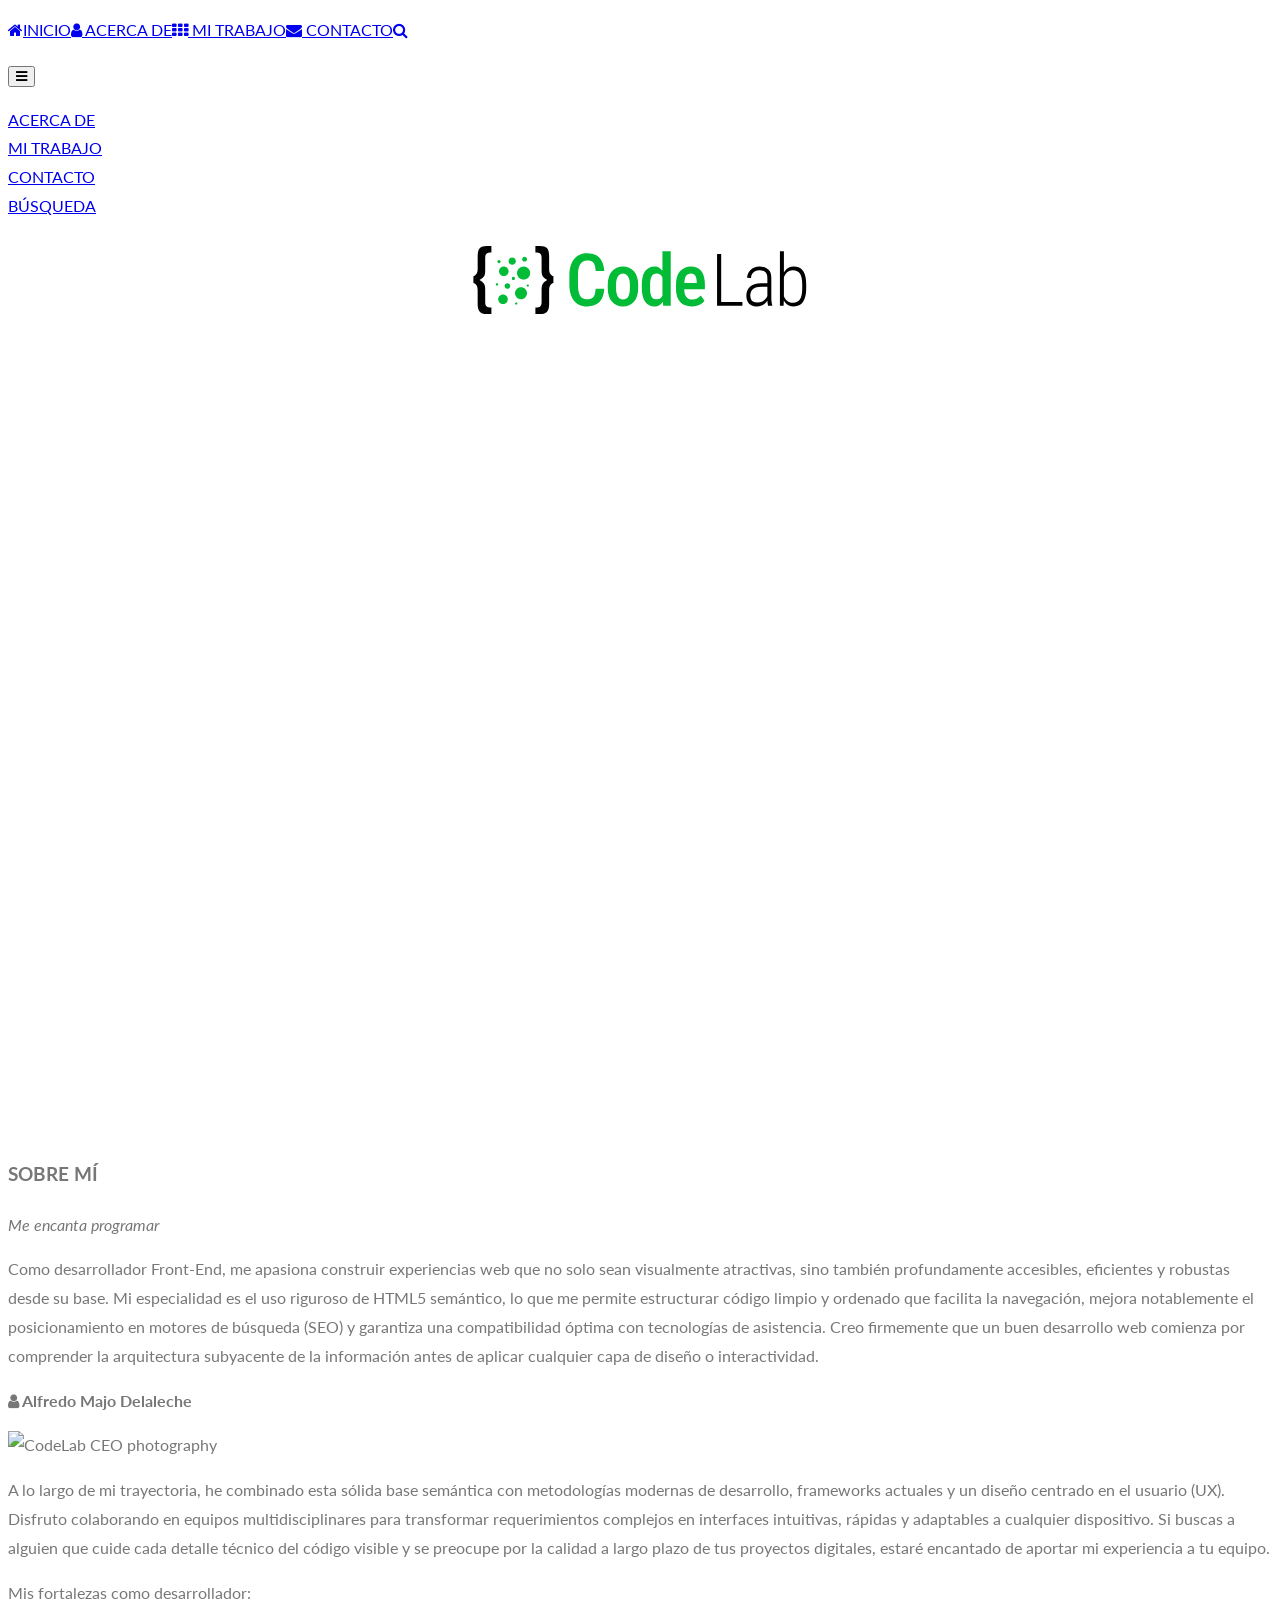
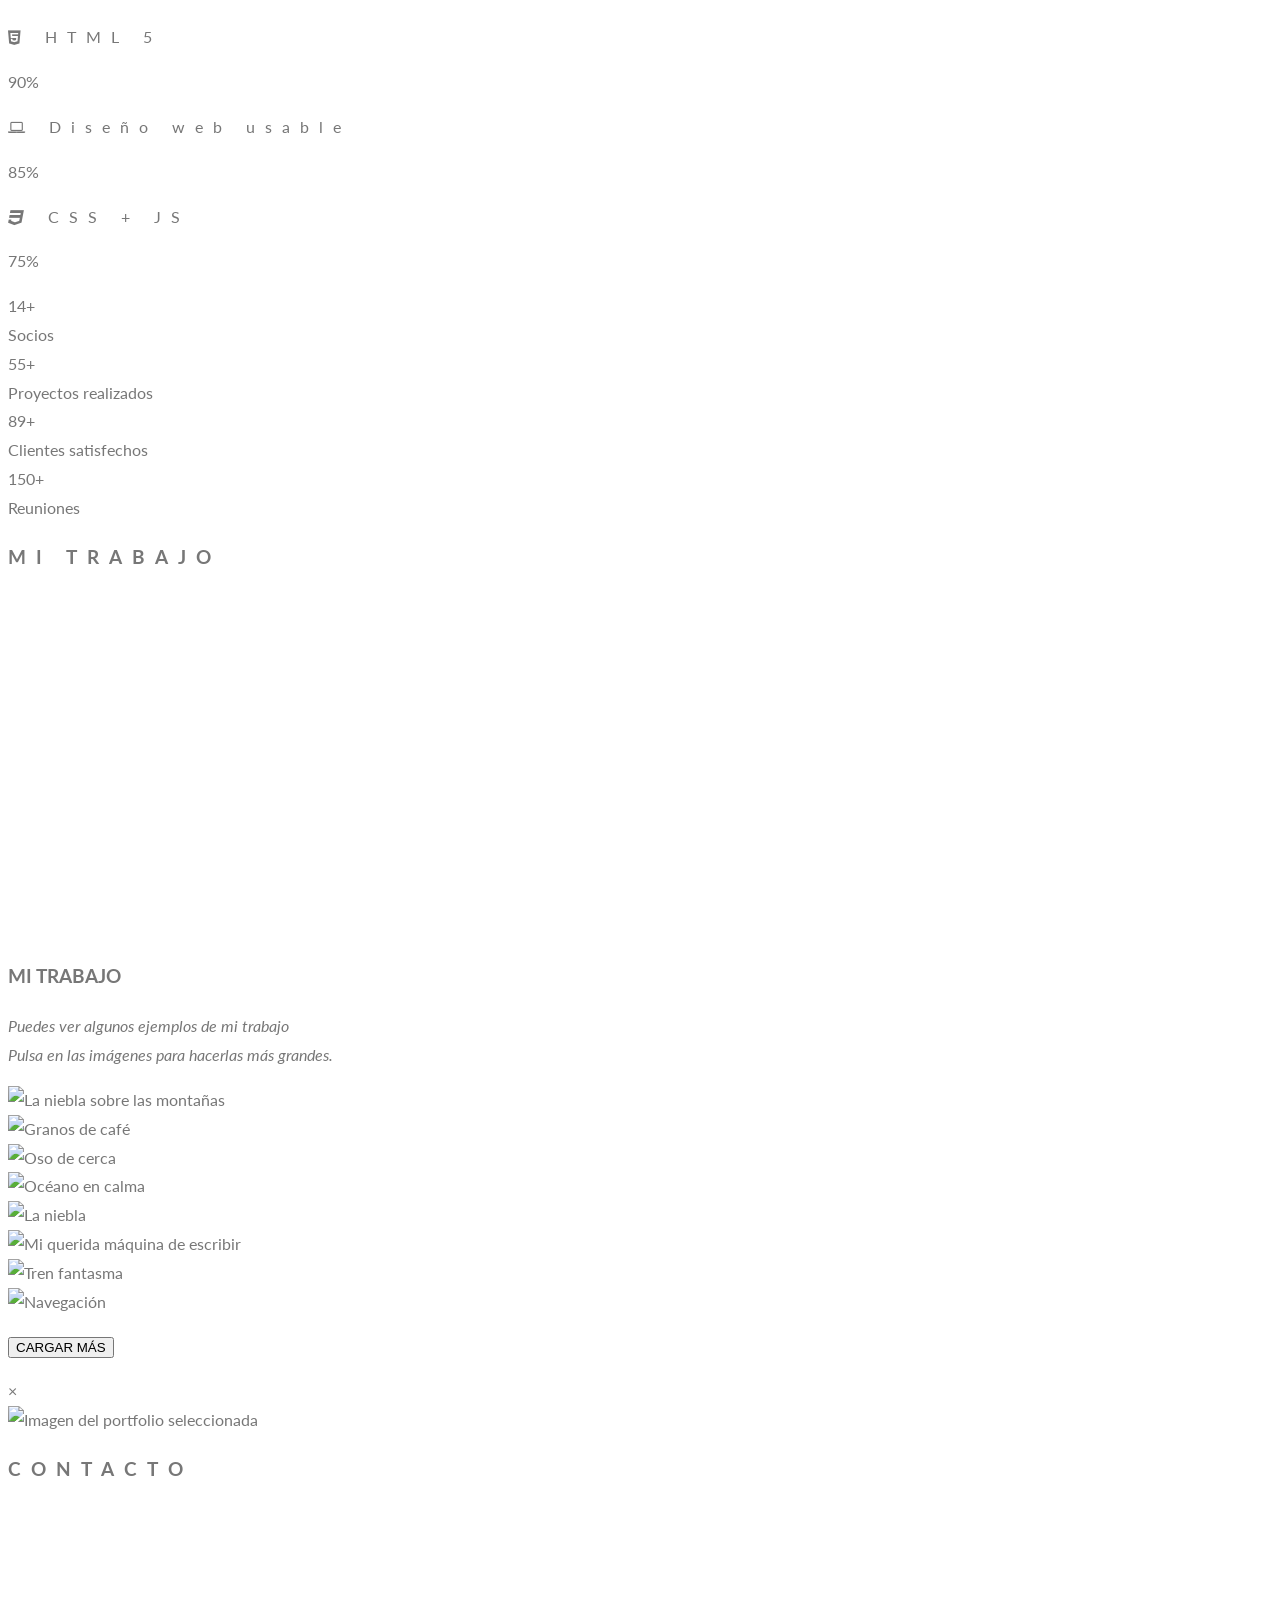
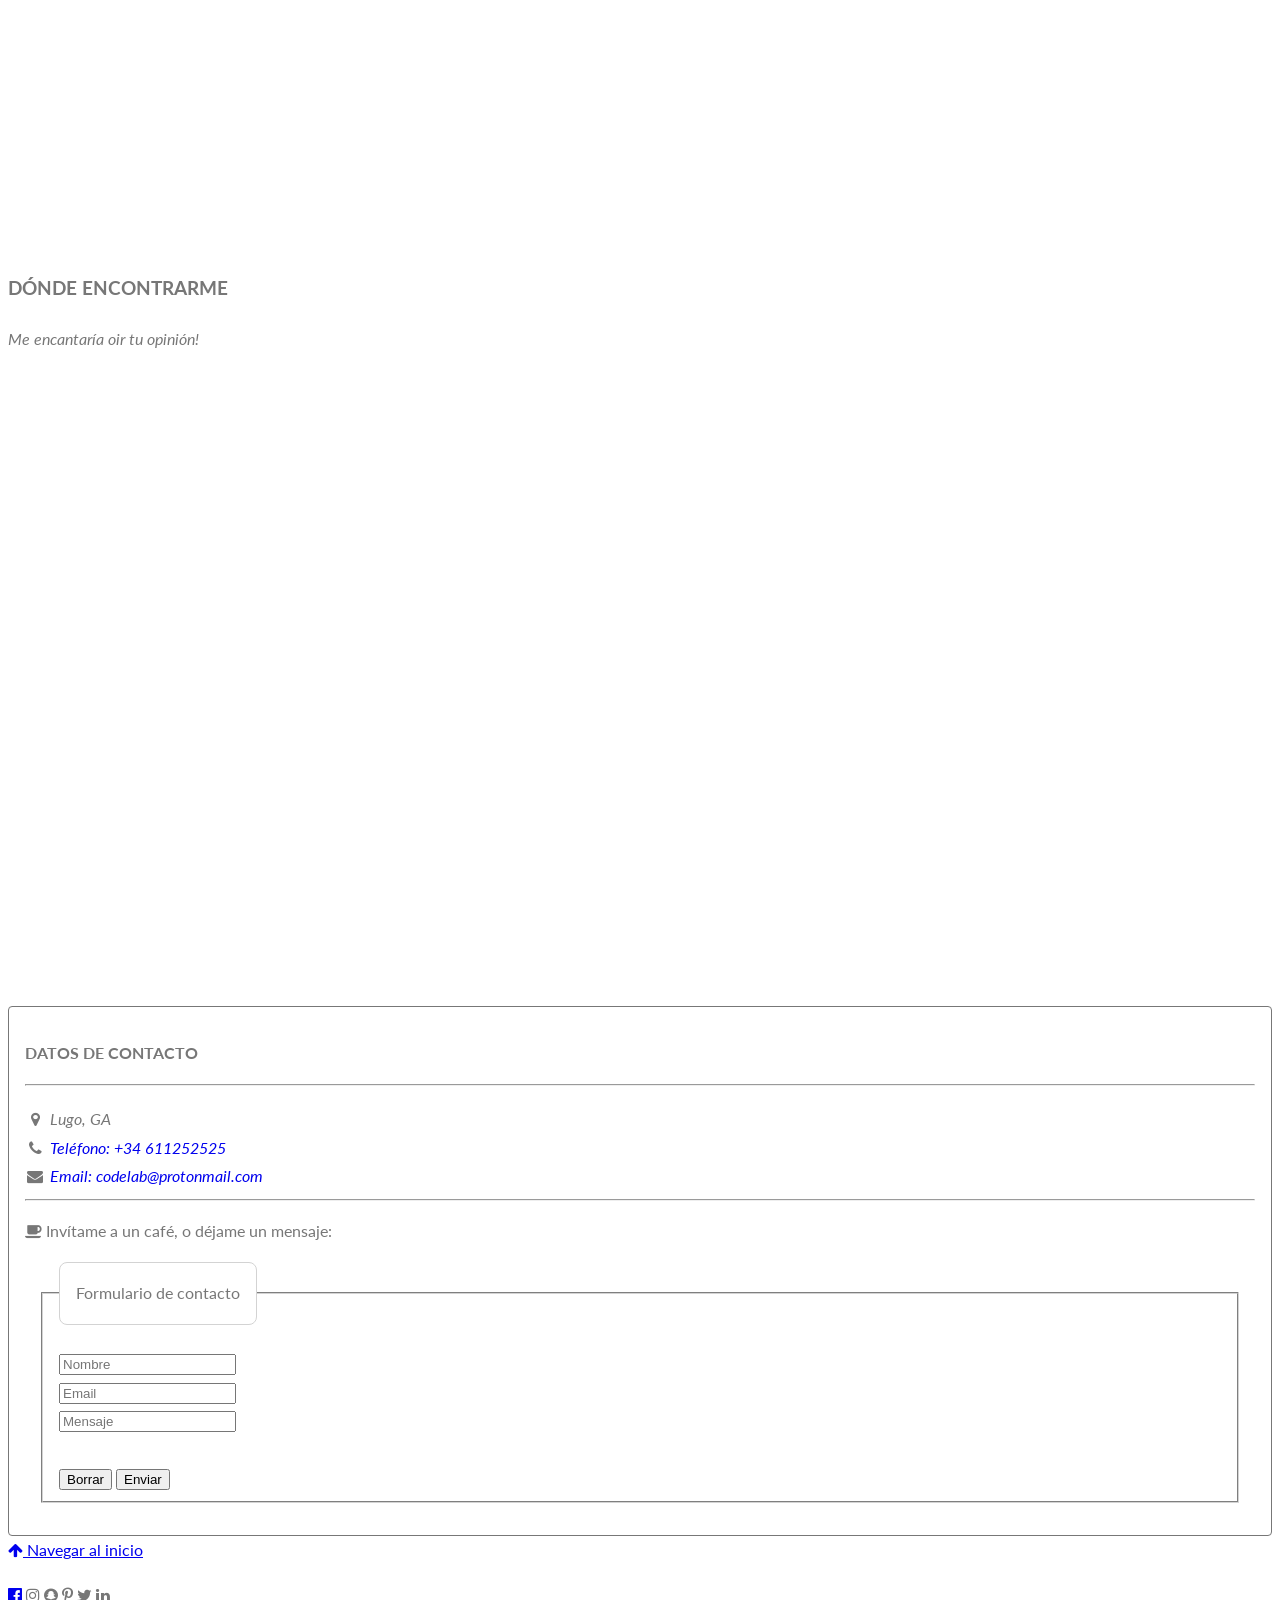
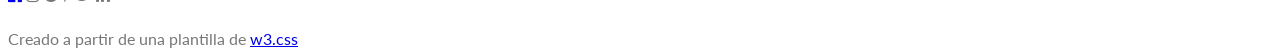
==== blog/index.html @ 22593ff4 "refactor styles to a main css file" ====
<!DOCTYPE html>
<html lang="es-ES">

<head>
    <meta name="viewport" content="width=device-width, initial-scale=1">
    <meta name="description" content="Sample blog template">
    <meta name="robots" content="NoIndex, NoFollow">
    <link rel="stylesheet" href="./assets/css/main.css">
    <link rel="stylesheet" href="https://www.w3schools.com/w3css/6/w3.css">
    <link rel="stylesheet" href="https://fonts.googleapis.com/css?family=Lato">
    <link rel="stylesheet" href="https://cdnjs.cloudflare.com/ajax/libs/font-awesome/4.7.0/css/font-awesome.min.css">
    <title>CodeLab Blog</title>

    <style>

    </style>
</head>

<body>
    <header class="w3-top">
        <h1 style="display: none;">CodeLab</h1>
        <nav class="w3-flex w3-white w3-opacity" id="myNavbar">
            <h2 style="display: none;">Menú</h2>
            <ul style="list-style: none; display: flex; ">
                <li><a href="#home" class="w3-button"><i class="fa fa-home"></i>INICIO</a></li>

                <li><a href="#about" class="w3-button w3-hide-small">
                        <i class="fa fa-user"></i> ACERCA DE
                    </a></li>

                <li><a href="#portfolio" class="w3-button w3-hide-small">
                        <i class="fa fa-th"></i> MI TRABAJO
                    </a></li>

                <li><a href="#contact" class="w3-button w3-hide-small">
                        <i class="fa fa-envelope"></i> CONTACTO
                    </a></li>

                <li><a href="#" class="w3-button w3-hide-small w3-hover-red" style="margin-left:auto">
                        <i class="fa fa-search"></i>
                    </a></li>
            </ul>

            <button class="w3-button w3-hide-medium w3-hide-large" style="margin-left:auto" onclick="toggleFunction()"
                title="Abrir el menú de navegación">
                <i class="fa fa-bars"></i>
            </button>

        </nav>

        <!-- Navigation on small screens -->
        <div id="navDemo" class="w3-bar-block w3-white w3-hide w3-hide-large w3-hide-medium">
            <nav class="w3-flex w3-white w3-opacity">
                <h2 style="display: none;">Menú móvil</h2>
                <ul style="list-style: none;">
                    <li><a href="#about" class="w3-bar-item w3-button" onclick="toggleFunction()">ACERCA DE</a>

                    <li><a href="#portfolio" class="w3-bar-item w3-button" onclick="toggleFunction()">MI TRABAJO</a>
                    </li>

                    <li><a href="#contact" class="w3-bar-item w3-button" onclick="toggleFunction()">CONTACTO</a></li>

                    <li> <a href="#" class="w3-bar-item w3-button">BÚSQUEDA</a></li>
                </ul>
            </nav>
        </div>
    </header>
    <main>
        <section>
            <h2 style="display: none;">Contenido del blog de CodeLab</h2>
            <!-- First Parallax Image -->
            <article class="bgimg-1 w3-display-container w3-opacity-min" id="home">

                <h3 class="w3-display-middle" style="white-space:nowrap">
                    <span class="w3-center w3-padding-large w3-gray w3-xlarge w3-wide w3-animate-opacity">
                        <svg width="auto" height="80" viewBox="0 0 833 200" fill="none"
                            xmlns="http://www.w3.org/2000/svg">
                            <path
                                d="M128 54C131.314 54 134 51.3137 134 48C134 44.6863 131.314 42 128 42C124.686 42 122 44.6863 122 48C122 51.3137 124.686 54 128 54Z"
                                fill="#02BB36" />
                            <path
                                d="M64 58C66.2091 58 68 56.2091 68 54C68 51.7909 66.2091 50 64 50C61.7909 50 60 51.7909 60 54C60 56.2091 61.7909 58 64 58Z"
                                fill="#02BB36" />
                            <path
                                d="M88 78C88 84.6274 82.6274 90 76 90C69.3726 90 64 84.6274 64 78C64 71.3726 69.3726 66 76 66C82.6274 66 88 71.3726 88 78Z"
                                fill="#02BB36" />
                            <path
                                d="M86 148C86 154.627 80.6274 160 74 160C67.3726 160 62 154.627 62 148C62 141.373 67.3726 136 74 136C80.6274 136 86 141.373 86 148Z"
                                fill="#02BB36" />
                            <path
                                d="M62 111C62 112.657 60.6569 114 59 114C57.3431 114 56 112.657 56 111C56 109.343 57.3431 108 59 108C60.6569 108 62 109.343 62 111Z"
                                fill="#02BB36" />
                            <path
                                d="M136 117C137.657 117 139 115.657 139 114C139 112.343 137.657 111 136 111C134.343 111 133 112.343 133 114C133 115.657 134.343 117 136 117Z"
                                fill="#02BB36" />
                            <path
                                d="M110 159C110 160.657 108.657 162 107 162C105.343 162 104 160.657 104 159C104 157.343 105.343 156 107 156C108.657 156 110 157.343 110 159Z"
                                fill="#02BB36" />
                            <path
                                d="M100 100C102.209 100 104 98.2091 104 96C104 93.7909 102.209 92 100 92C97.7909 92 96 93.7909 96 96C96 98.2091 97.7909 100 100 100Z"
                                fill="#02BB36" />
                            <path
                                d="M92 115C92 118.866 88.866 122 85 122C81.134 122 78 118.866 78 115C78 111.134 81.134 108 85 108C88.866 108 92 111.134 92 115Z"
                                fill="#02BB36" />
                            <path
                                d="M142 82.5C142 91.6127 134.613 99 125.5 99C116.387 99 109 91.6127 109 82.5C109 73.3873 116.387 66 125.5 66C134.613 66 142 73.3873 142 82.5Z"
                                fill="#02BB36" />
                            <path
                                d="M97 62C101.971 62 106 57.9706 106 53C106 48.0294 101.971 44 97 44C92.0294 44 88 48.0294 88 53C88 57.9706 92.0294 62 97 62Z"
                                fill="#02BB36" />
                            <path
                                d="M134 133C134 141.284 127.284 148 119 148C110.716 148 104 141.284 104 133C104 124.716 110.716 118 119 118C127.284 118 134 124.716 134 133Z"
                                fill="#02BB36" />
                            <path
                                d="M33.26 185C29.6067 185.082 25.9612 184.627 22.44 183.65C19.9313 182.942 17.6655 181.558 15.89 179.65C14.0111 177.483 12.6774 174.897 12 172.11C11.0126 168.039 10.5555 163.858 10.64 159.67V126.67C10.64 120.53 9.69 116.06 7.74 113.02C5.89765 110.294 3.15938 108.299 0 107.38L0 90.71C5.33 88.92 10.67 84.36 10.67 73.3V40.3C10.67 30.92 12.4 24.3 15.8 20.51C19.2 16.72 25.19 15 33.78 15H45V31.46H44.62C42.4039 31.4347 40.1887 31.5617 37.99 31.84C36.0015 32.0578 34.1292 32.8857 32.63 34.21C31.2254 35.6175 30.3044 37.435 30 39.4C29.6347 41.5501 29.4707 43.7295 29.51 45.91V75.05C29.5391 77.9616 29.3687 80.8717 29 83.76C28.7618 85.6165 28.246 87.4267 27.47 89.13C26.7514 90.637 25.7538 91.9943 24.53 93.13C22.8156 94.7027 20.9983 96.1592 19.09 97.49L15.36 100.13L19.17 102.65C21.0388 103.841 22.7665 105.24 24.32 106.82C25.5675 108.13 26.6002 109.628 27.38 111.26C28.2002 113.027 28.7465 114.909 29 116.84C29.3528 119.545 29.5198 122.272 29.5 125V154.14C29.4649 156.264 29.629 158.387 29.99 160.48C30.2812 162.392 31.146 164.17 32.47 165.58C33.8835 166.929 35.6783 167.808 37.61 168.1C39.8707 168.468 42.1599 168.632 44.45 168.59H45V185H33.26Z"
                                fill="black" />
                            <path
                                d="M166.74 185C170.393 185.082 174.039 184.627 177.56 183.65C180.069 182.942 182.335 181.558 184.11 179.65C185.975 177.485 187.298 174.908 187.97 172.13C188.957 168.059 189.415 163.878 189.33 159.69V126.69C189.33 120.55 190.28 116.08 192.23 113.04C194.075 110.297 196.825 108.29 200 107.37V90.71C194.67 88.92 189.33 84.36 189.33 73.3V40.3C189.33 30.92 187.6 24.3 184.2 20.51C180.8 16.72 174.81 14.97 166.2 14.97H155V31.46H155.38C157.596 31.4347 159.811 31.5617 162.01 31.84C163.998 32.0578 165.871 32.8857 167.37 34.21C168.775 35.6175 169.696 37.435 170 39.4C170.365 41.5501 170.529 43.7295 170.49 45.91V75.05C170.451 77.9609 170.611 80.871 170.97 83.76C171.208 85.6165 171.724 87.4267 172.5 89.13C173.219 90.637 174.216 91.9943 175.44 93.13C177.154 94.7027 178.972 96.1592 180.88 97.49L184.61 100.13L180.8 102.65C178.931 103.841 177.204 105.24 175.65 106.82C174.403 108.13 173.37 109.628 172.59 111.26C171.766 113.039 171.22 114.935 170.97 116.88C170.626 119.569 170.466 122.279 170.49 124.99V154.13C170.525 156.254 170.361 158.377 170 160.47C169.761 162.408 168.881 164.21 167.5 165.59C166.12 166.971 164.318 167.851 162.38 168.09C160.119 168.458 157.83 168.622 155.54 168.58H155V185H166.74Z"
                                fill="black" />
                            <path fill-rule="evenodd" clip-rule="evenodd"
                                d="M473.596 154.15C471.221 157.844 468.325 160.745 464.909 162.851C461.417 164.982 457.304 166.047 452.57 166.047C447.657 166.047 443.248 165.071 439.342 163.118C435.495 161.165 432.181 158.265 429.4 154.418C426.677 150.571 424.606 145.807 423.185 140.125C421.765 134.384 421.055 127.726 421.055 120.151V112.605C421.055 104.734 421.765 97.9279 423.185 92.1872C424.606 86.3873 426.677 81.5639 429.4 77.7171C432.181 73.8702 435.525 71.0294 439.431 69.1948C443.337 67.3601 447.746 66.4428 452.658 66.4428C457.452 66.4428 461.595 67.5376 465.087 69.7274C467.963 71.4827 470.479 73.8607 472.632 76.8614V27.9149H493.317V164.272L474.585 164.36L473.596 154.15ZM472.632 93.6496C472.073 92.5178 471.451 91.4681 470.768 90.5005C469.348 88.4883 467.602 86.92 465.531 85.7955C463.518 84.6118 461.151 84.02 458.429 84.02C455.41 84.02 452.836 84.6118 450.705 85.7955C448.575 86.92 446.858 88.6658 445.556 91.0331C444.254 93.3413 443.278 96.3004 442.627 99.9105C442.035 103.461 441.739 107.693 441.739 112.605V120.151C441.739 125.063 442.035 129.295 442.627 132.846C443.219 136.397 444.166 139.326 445.468 141.634C446.77 143.883 448.486 145.57 450.617 146.694C452.747 147.76 455.322 148.292 458.34 148.292C462.128 148.292 465.205 147.345 467.572 145.452C469.685 143.802 471.372 141.659 472.632 139.023V93.6496Z"
                                fill="#02BB36" />
                            <path fill-rule="evenodd" clip-rule="evenodd"
                                d="M529.231 163.295C534.084 165.13 539.618 166.047 545.832 166.047C551.336 166.047 556.13 165.337 560.213 163.917C564.356 162.496 567.877 160.691 570.777 158.501C573.677 156.252 575.985 153.974 577.702 151.666L568.558 138.971C566.013 141.871 562.995 144.238 559.503 146.073C556.07 147.848 551.957 148.736 547.164 148.736C543.908 148.736 541.038 148.263 538.552 147.316C536.126 146.31 534.055 144.771 532.338 142.7C530.622 140.569 529.32 137.847 528.432 134.532C527.629 131.321 527.215 127.415 527.191 122.814H578.767V112.428C578.767 104.971 578.057 98.3718 576.636 92.6311C575.275 86.8904 573.145 82.067 570.245 78.1609C567.404 74.2549 563.764 71.3253 559.326 69.3723C554.887 67.4193 549.649 66.4428 543.613 66.4428C538.286 66.4428 533.344 67.3601 528.787 69.1948C524.289 71.0294 520.383 73.8406 517.069 77.6283C513.755 81.416 511.151 86.2689 509.257 92.1872C507.422 98.0463 506.505 105.03 506.505 113.138V122.37C506.505 129.531 507.393 135.834 509.168 141.279C510.944 146.665 513.518 151.222 516.892 154.95C520.265 158.62 524.378 161.401 529.231 163.295ZM527.346 107.19C527.514 104.22 527.817 101.586 528.255 99.2891C528.965 95.5014 529.971 92.4831 531.273 90.2342C532.634 87.9852 534.35 86.3577 536.422 85.3516C538.493 84.3455 540.861 83.8425 543.524 83.8425C547.193 83.8425 550.063 84.7006 552.135 86.4169C554.265 88.074 555.804 90.5005 556.751 93.6964C557.698 96.833 558.231 100.591 558.349 104.971V107.19H527.346Z"
                                fill="#02BB36" />
                            <path fill-rule="evenodd" clip-rule="evenodd"
                                d="M335.871 120.151V112.428C335.871 104.971 336.788 98.3718 338.623 92.6311C340.458 86.8904 343.062 82.0966 346.435 78.2497C349.868 74.3436 353.892 71.4141 358.508 69.4611C363.124 67.4489 368.214 66.4428 373.777 66.4428C379.459 66.4428 384.608 67.4489 389.224 69.4611C393.899 71.4141 397.924 74.3436 401.297 78.2497C404.73 82.0966 407.363 86.8904 409.198 92.6311C411.033 98.3718 411.95 104.971 411.95 112.428V120.151C411.95 127.608 411.033 134.207 409.198 139.948C407.363 145.688 404.73 150.512 401.297 154.418C397.924 158.265 393.929 161.165 389.313 163.118C384.697 165.071 379.577 166.047 373.955 166.047C368.392 166.047 363.272 165.071 358.597 163.118C353.981 161.165 349.956 158.265 346.524 154.418C343.091 150.512 340.458 145.688 338.623 139.948C336.788 134.207 335.871 127.608 335.871 120.151ZM356.555 112.428V120.151C356.555 124.945 356.969 129.147 357.798 132.757C358.627 136.308 359.81 139.267 361.349 141.634C362.888 144.002 364.722 145.777 366.853 146.961C368.984 148.144 371.351 148.736 373.955 148.736C376.855 148.736 379.37 148.144 381.501 146.961C383.69 145.777 385.496 144.002 386.916 141.634C388.395 139.267 389.49 136.308 390.201 132.757C390.911 129.147 391.266 124.945 391.266 120.151V112.428C391.266 107.693 390.852 103.55 390.023 99.9993C389.194 96.3892 388.011 93.4005 386.472 91.0331C384.933 88.6067 383.069 86.8016 380.879 85.6179C378.749 84.4343 376.381 83.8425 373.777 83.8425C371.232 83.8425 368.895 84.4343 366.764 85.6179C364.693 86.8016 362.888 88.6067 361.349 91.0331C359.81 93.4005 358.627 96.3892 357.798 99.9993C356.969 103.55 356.555 107.693 356.555 112.428Z"
                                fill="#02BB36" />
                            <path
                                d="M327.033 122.104H305.549C305.194 128.614 304.277 133.763 302.797 137.551C301.318 141.338 299.039 144.031 295.962 145.629C292.943 147.227 288.889 148.026 283.8 148.026C279.538 148.026 275.988 147.227 273.147 145.629C270.306 143.972 268.027 141.575 266.311 138.438C264.595 135.243 263.352 131.366 262.583 126.809C261.813 122.252 261.429 117.014 261.429 111.096V88.0148C261.429 81.8598 261.872 76.5038 262.76 71.9468C263.707 67.3305 265.098 63.5132 266.933 60.4949C268.826 57.4174 271.223 55.1093 274.123 53.5705C277.082 52.0318 280.604 51.2624 284.687 51.2624C289.6 51.2624 293.506 52.1206 296.406 53.8369C299.365 55.5532 301.554 58.3643 302.975 62.2704C304.454 66.1173 305.342 71.2662 305.638 77.7171H327.121C326.589 68.1887 324.665 60.1102 321.351 53.4818C318.037 46.8533 313.332 41.8228 307.236 38.3902C301.14 34.9576 293.624 33.2413 284.687 33.2413C277.704 33.2413 271.43 34.4841 265.867 36.9698C260.363 39.3963 255.688 42.9769 251.841 47.7115C247.994 52.4461 245.035 58.2164 242.964 65.0224C240.951 71.8284 239.945 79.5517 239.945 88.1924V111.096C239.945 119.737 240.922 127.46 242.875 134.266C244.887 141.072 247.787 146.842 251.575 151.577C255.362 156.252 259.949 159.833 265.335 162.319C270.779 164.804 276.934 166.047 283.8 166.047C292.855 166.047 300.519 164.331 306.792 160.898C313.125 157.466 317.978 152.494 321.351 145.984C324.724 139.415 326.618 131.455 327.033 122.104Z"
                                fill="#02BB36" />
                            <path fill-rule="evenodd" clip-rule="evenodd"
                                d="M766.307 27.9149H776.249V81.5214C777.253 79.6607 778.378 77.9487 779.623 76.3855C782.167 73.1896 785.186 70.7335 788.678 69.0172C792.169 67.3009 796.253 66.4428 800.928 66.4428C805.9 66.4428 810.309 67.3009 814.156 69.0172C818.003 70.7335 821.258 73.3967 823.921 77.0069C826.584 80.617 828.596 85.322 829.957 91.1219C831.319 96.8626 831.999 103.757 831.999 111.806V120.772C831.999 128.525 831.319 135.243 829.957 140.924C828.596 146.606 826.584 151.311 823.921 155.039C821.258 158.768 818.003 161.549 814.156 163.384C810.368 165.219 806.018 166.136 801.106 166.136C796.312 166.136 792.11 165.278 788.5 163.561C784.89 161.845 781.812 159.448 779.268 156.371C778.078 154.898 776.997 153.289 776.024 151.545L775.539 164.272H766.307V27.9149ZM776.249 92.9766V140.784C776.844 142.188 777.525 143.566 778.291 144.919C780.303 148.411 783.026 151.251 786.458 153.441C789.891 155.572 794.093 156.637 799.064 156.637C803.089 156.637 806.521 155.927 809.362 154.507C812.262 153.027 814.659 150.808 816.553 147.848C818.446 144.889 819.837 141.19 820.725 136.752C821.613 132.254 822.057 126.927 822.057 120.772V111.806C822.057 105.71 821.613 100.414 820.725 95.9157C819.896 91.3587 818.535 87.6006 816.641 84.6414C814.807 81.6823 812.41 79.4925 809.451 78.0722C806.551 76.5926 803.029 75.8528 798.887 75.8528C794.803 75.8528 791.282 76.6222 788.322 78.1609C785.423 79.6405 782.996 81.6231 781.043 84.1088C779.149 86.5945 777.64 89.3169 776.516 92.276C776.425 92.5099 776.336 92.7434 776.249 92.9766Z"
                                fill="black" />
                            <path fill-rule="evenodd" clip-rule="evenodd"
                                d="M729.416 157.88C731.639 155.708 733.501 153.401 735.002 150.958C735.075 152.714 735.195 154.518 735.363 156.371C735.659 159.567 736.133 162.2 736.784 164.272H747.259V163.118C746.49 160.869 745.868 157.969 745.395 154.418C744.981 150.867 744.774 147.405 744.774 144.031V94.9392C744.774 88.0148 743.501 82.4517 740.956 78.2497C738.471 74.0477 735.008 71.0294 730.57 69.1948C726.131 67.3601 721.041 66.4428 715.301 66.4428C710.625 66.4428 706.364 67.2121 702.517 68.7509C698.729 70.2896 695.474 72.3906 692.752 75.0538C690.03 77.6579 687.929 80.6762 686.449 84.1088C684.969 87.4822 684.23 91.0036 684.23 94.6729L694.084 94.7617C694.084 91.0331 694.942 87.7485 696.658 84.9077C698.434 82.0078 700.89 79.7589 704.026 78.1609C707.222 76.5038 710.862 75.6753 714.945 75.6753C719.266 75.6753 722.906 76.3263 725.865 77.6283C728.824 78.9303 731.073 81.0017 732.611 83.8425C734.15 86.624 734.92 90.2638 734.92 94.7617V108.167H718.674C712.637 108.167 707.341 108.936 702.783 110.475C698.226 112.013 694.439 114.174 691.42 116.955C688.402 119.678 686.124 122.903 684.585 126.632C683.105 130.36 682.365 134.444 682.365 138.882C682.365 144.86 683.431 149.89 685.561 153.974C687.751 158.057 690.799 161.105 694.705 163.118C698.67 165.13 703.287 166.136 708.554 166.136C712.933 166.136 716.869 165.367 720.361 163.828C723.852 162.289 726.871 160.306 729.416 157.88ZM731.635 145.807C733.009 143.917 734.104 141.968 734.92 139.96V116.6H720.183C715.567 116.6 711.513 117.103 708.021 118.109C704.529 119.115 701.6 120.565 699.232 122.459C696.924 124.353 695.178 126.602 693.995 129.206C692.811 131.81 692.219 134.769 692.219 138.083C692.219 142.344 692.9 145.836 694.261 148.559C695.622 151.222 697.605 153.204 700.209 154.507C702.872 155.749 706.038 156.371 709.708 156.371C714.561 156.371 718.822 155.424 722.491 153.53C726.22 151.577 729.268 149.003 731.635 145.807Z"
                                fill="black" />
                            <path d="M672.551 164.272V154.773H619.464V35.0168H609.166V164.272H672.551Z" fill="black" />
                        </svg>
                        <span style="display: none;">CodeLab</span>
                    </span>
                </h3>
            </article>

            <!-- About -->
            <article class="w3-content w3-container w3-padding-64" id="about">

                <h3 class="w3-center">SOBRE MÍ</h3>

                <p class="w3-center">
                    <em>Me encanta programar</em>
                </p>

                <p>
                    Como desarrollador Front-End, me apasiona construir experiencias web que no solo sean visualmente
                    atractivas, sino
                    también profundamente accesibles, eficientes y robustas desde su base. Mi especialidad es el uso
                    riguroso de HTML5
                    semántico, lo que me permite estructurar código limpio y ordenado que facilita la navegación, mejora
                    notablemente el
                    posicionamiento en motores de búsqueda (SEO) y garantiza una compatibilidad óptima con tecnologías
                    de
                    asistencia. Creo
                    firmemente que un buen desarrollo web comienza por comprender la arquitectura subyacente de la
                    información antes de
                    aplicar cualquier capa de diseño o interactividad.
                </p>

                <div class="w3-grid" style="grid-template-columns:repeat(auto-fit,minmax(300px,1fr));gap:32px">

                    <div class="w3-center w3-padding-large">

                        <p>
                            <b>
                                <i class="fa fa-user w3-margin-right"></i>
                                Alfredo Majo Delaleche
                            </b>
                        </p>

                        <img src="./assets/img/tatoo.webp" class="w3-round w3-opacity w3-hover-opacity-off"
                            alt="CodeLab CEO photography" style="width:100%;max-width:500px">

                    </div>

                    <div class="w3-padding-large">

                        <p>
                            A lo largo de mi trayectoria, he combinado esta sólida base semántica con metodologías
                            modernas
                            de desarrollo,
                            frameworks actuales y un diseño centrado en el usuario (UX). Disfruto colaborando en equipos
                            multidisciplinares para
                            transformar requerimientos complejos en interfaces intuitivas, rápidas y adaptables a
                            cualquier
                            dispositivo. Si buscas a
                            alguien que cuide cada detalle técnico del código visible y se preocupe por la calidad a
                            largo
                            plazo de tus proyectos
                            digitales, estaré encantado de aportar mi experiencia a tu equipo.
                        </p>

                    </div>

                </div>

                <p class="w3-large w3-center w3-padding-16">
                    Mis fortalezas como desarrollador:
                </p>

                <p class="w3-wide">
                    <i class="fa fa-html5"></i> HTML 5
                </p>

                <div class="w3-light-grey">
                    <div class="w3-container w3-padding-small w3-dark-grey w3-center" style="width:90%">90%</div>
                </div>

                <p class="w3-wide">
                    <i class="fa fa-laptop"></i> Diseño web usable
                </p>

                <div class="w3-light-grey">
                    <div class="w3-container w3-padding-small w3-dark-grey w3-center" style="width:85%">85%</div>
                </div>

                <p class="w3-wide">
                    <i class="fa fa-css3"></i> CSS + JS
                </p>

                <div class="w3-light-grey">
                    <div class="w3-container w3-padding-small w3-dark-grey w3-center" style="width:75%">75%</div>
                </div>

            </article>

            <!-- Statistics -->
            <ul class="w3-grid w3-center w3-dark-grey w3-padding-16"
                style="margin-bottom: 0px; grid-template-columns:repeat(auto-fit,minmax(150px,1fr))">

                <li class="w3-section">
                    <span class="w3-xlarge">14+</span><br>
                    Socios
                </li>

                <li class="w3-section">
                    <span class="w3-xlarge">55+</span><br>
                    Proyectos realizados
                </li>

                <li class="w3-section">
                    <span class="w3-xlarge">89+</span><br>
                    Clientes satisfechos
                </li>

                <li class="w3-section">
                    <span class="w3-xlarge">150+</span><br>
                    Reuniones
                </li>

            </ul>

            <!-- Second Parallax Image -->
            <article class="bgimg-2 w3-display-container w3-opacity-min">

                <h3 class="w3-display-middle w3-center w3-padding-large w3-black w3-xlarge w3-wide w3-animate-opacity">
                    <span class="w3-xxlarge w3-text-white w3-wide">
                        MI TRABAJO
                    </span>
                </h3>

            </article>

            <!-- Portfolio -->
            <article class="w3-content w3-container w3-padding-64" id="portfolio">

                <h3 class="w3-center">MI TRABAJO</h3>

                <p class="w3-center">
                    <em>
                        Puedes ver algunos ejemplos de mi trabajo<br>
                        Pulsa en las imágenes para hacerlas más grandes.
                    </em>
                </p>

                <ul class="w3-grid w3-padding-32"
                    style="list-style: none; grid-template-columns:repeat(auto-fit,minmax(180px,1fr));gap:16px">

                    <li><img src="https://www.w3schools.com/w3images/p1.jpg" style="width:100%" onclick="onClick(this)"
                            class="w3-hover-opacity" alt="La niebla sobre las montañas"></li>

                    <li> <img src="https://www.w3schools.com/w3images/p2.jpg" style="width:100%" onclick="onClick(this)"
                            class="w3-hover-opacity" alt="Granos de café"></li>

                    <li> <img src="https://www.w3schools.com/w3images/p3.jpg" style="width:100%" onclick="onClick(this)"
                            class="w3-hover-opacity" alt="Oso de cerca"></li>

                    <li> <img src="https://www.w3schools.com/w3images/p4.jpg" style="width:100%" onclick="onClick(this)"
                            class="w3-hover-opacity" alt="Océano en calma"></li>

                    <li> <img src="https://www.w3schools.com/w3images/p5.jpg" style="width:100%" onclick="onClick(this)"
                            class="w3-hover-opacity" alt="La niebla"></li>

                    <li> <img src="https://www.w3schools.com/w3images/p6.jpg" style="width:100%" onclick="onClick(this)"
                            class="w3-hover-opacity" alt="Mi querida máquina de escribir"></li>

                    <li> <img src="https://www.w3schools.com/w3images/p7.jpg" style="width:100%" onclick="onClick(this)"
                            class="w3-hover-opacity" alt="Tren fantasma"></li>

                    <li><img src="https://www.w3schools.com/w3images/p8.jpg" style="width:100%" onclick="onClick(this)"
                            class="w3-hover-opacity" alt="Navegación"></li>

                </ul>

                <p class="w3-center">
                    <button class="w3-button w3-padding-large w3-light-grey">
                        CARGAR MÁS
                    </button>
                </p>

            </article>

            <!-- Image Modal -->
            <div id="modal01" class="w3-modal w3-black" onclick="this.style.display='none'">

                <span class="w3-button w3-large w3-black w3-display-topright" title="Close Modal Image">
                    ×
                </span>

                <div class="w3-modal-content w3-animate-zoom w3-center w3-transparent w3-padding-64">

                    <img id="img01" src="./assets/img/tatoo.webp" class="w3-image"
                        alt="Imagen del portfolio seleccionada">

                    <p id="caption" class="w3-opacity w3-large"></p>

                </div>
            </div>

            <!-- Third Parallax Image -->
            <article class="bgimg-3 w3-display-container w3-opacity-min">

                <h3 class="w3-display-middle">
                    <span class="w3-xxlarge w3-text-white w3-wide">
                        CONTACTO
                    </span>
                </h3>

            </article>

            <!-- Contact -->
            <article class="w3-content w3-container w3-padding-64" id="contact">

                <h3 class="w3-center">DÓNDE ENCONTRARME</h3>

                <p class="w3-center">
                    <em>Me encantaría oir tu opinión!</em>
                </p>

                <div class="w3-grid w3-padding-32"
                    style="grid-template-columns:repeat(auto-fit,minmax(280px,1fr));gap:32px">

                    <div>
                        <iframe
                            src="https://www.google.com/maps/embed?pb=!1m18!1m12!1m3!1d2917.4275038200335!2d-7.559553427074774!3d43.01138811140281!2m3!1f0!2f0!3f0!3m2!1i1024!2i768!4f13.1!3m3!1m2!1s0xd31ce853f8f261d%3A0xf54d6c60e1648d55!2sRestaurante%20Campos!5e0!3m2!1ses!2ses!4v1791531749670!5m2!1ses!2ses"
                            width="320" height="628" style="border:0;" allowfullscreen="" loading="lazy"
                            referrerpolicy="strict-origin-when-cross-origin"></iframe>
                        <!-- <img src="./assets/img/plano-lugo.webp" class="w3-round" style="width:100%" alt="Mapa de Lugo"> -->
                    </div>

                    <div
                        style="border-style: solid; border-color: #777; border-width: .1px; border-radius: 4px; padding: 16px;">

                        <p><strong>DATOS DE CONTACTO</strong></p>
                        <hr style="margin-bottom: -10px;">
                        <address>
                            <ul style="display: inline; list-style: none;">
                                <li><i class="fa fa-map-marker fa-fw w3-xlarge w3-margin-right"></i>
                                    Lugo, GA<br></li>
                                <li><i class="fa fa-phone fa-fw w3-xlarge w3-margin-right"></i>
                                    <a style="text-decoration: none;" href="tel:+34611252525">Teléfono: +34
                                        611252525</a><br>
                                </li>
                                <li><i class="fa fa-envelope fa-fw w3-xlarge w3-margin-right"></i>
                                    <a style="text-decoration: none;" href="mailto:codelab@protonmail.com">Email:
                                        codelab@protonmail.com</a>
                                </li>
                            </ul>
                        </address>

                        <hr>
                        <p>
                            <i class="fa fa-coffee"></i> Invítame a un café, o déjame un mensaje:
                        </p>

                        <form action="/action_page.php" target="_blank">
                            <fieldset
                                style="margin:1em; padding: 0.5em 1em; border-radius: 1px; border-color: lightgray">
                                <legend style="padding: 1em; border: 1px solid lightgray; border-radius: 8px;">
                                    Formulario de contacto</legend>

                                <ul class="w3-grid"
                                    style="margin-bottom: 0px; grid-template-columns:repeat(auto-fit,minmax(200px,1fr));gap:8px">

                                    <li><input class="w3-input w3-border" type="text" placeholder="Nombre" required
                                            name="Name"></li>

                                    <li><input class="w3-input w3-border" type="email" placeholder="Email" required
                                            name="Email"></li>

                                    <li><input class="w3-input w3-border" type="text" placeholder="Mensaje" required
                                            name="Message"></li>

                                </ul>
                                <br>
                                <input class="w3-button w3-black w3-right" type="reset" value="Borrar">
                                <input class="w3-button w3-black w3-right" type="submit" value="Enviar">
                            </fieldset>
                        </form>

                    </div>
                </div>

            </article>
        </section>
    </main>
    <!-- Footer -->
    <footer class="w3-center w3-black w3-padding-64 w3-opacity w3-hover-opacity-off">

        <a href="#home" class="w3-button w3-light-grey">
            <i class="fa fa-arrow-up w3-margin-right"></i>
            Navegar al inicio
        </a>

        <ul class="w3-xlarge" style="list-style: none; display:block; margin-left:-40px;">
            <li style="display: inline;"><a href="https://www.google.com"><i
                        class="fa fa-facebook-official w3-hover-opacity"></i></a></li>
            <li style="display: inline;"><i class="fa fa-instagram w3-hover-opacity"></i></li>
            <li style="display: inline;"><i class="fa fa-snapchat w3-hover-opacity"></i></li>
            <li style="display: inline;"><i class="fa fa-pinterest-p w3-hover-opacity"></i></li>
            <li style="display: inline;"><i class="fa fa-twitter w3-hover-opacity"></i></li>
            <li style="display: inline;"><i class="fa fa-linkedin w3-hover-opacity"></i></li>
        </ul>

        <p>
            Creado a partir de una plantilla de
            <a href="https://www.w3schools.com/w3css/default.asp" title="W3.CSS" target="_blank"
                class="w3-hover-text-green">w3.css</a>
        </p>

    </footer>

    <script>
        // Modal Image Gallery
        function onClick(element) {
            document.getElementById("img01").src = element.src;
            document.getElementById("modal01").style.display = "block";
            document.getElementById("caption").innerHTML = element.alt;
        }

        // Change navigation style when scrolling
        window.onscroll = function () {
            var navbar = document.getElementById("myNavbar");

            if (document.body.scrollTop > 100 ||
                document.documentElement.scrollTop > 100) {
                navbar.className =
                    "w3-flex w3-card w3-animate-top w3-white";
            } else {
                navbar.className = "w3-flex w3-white w3-opacity";
            }
        }

        // Toggle navigation on small screens
        function toggleFunction() {
            var x = document.getElementById("navDemo");

            if (x.className.indexOf("w3-show") == -1) {
                x.className += " w3-show";
            } else {
                x.className = x.className.replace(" w3-show", "");
            }
        }
    </script>
</body>

</html>
---- blog/assets/css/main.css ----
body,
        h1,
        h2,
        h3,
        h4,
        h5,
        h6 {
            font-family: "Lato", sans-serif;
        }

        body,
        html {
            height: 100%;
            color: #777;
            line-height: 1.8;
        }

        ul {
            list-style: none;
            margin-left: -40px;
        }

        /* Parallax images */
        .bgimg-1,
        .bgimg-2,
        .bgimg-3 {
            background-attachment: fixed;
            background-position: center;
            background-repeat: no-repeat;
            background-size: cover;
        }

        .bgimg-1 {
            background-image: url('../img/html.webp');
            min-height: 100vh;
        }

        .bgimg-2 {
            background-image: url('../img/html5.webp');
            min-height: 400px;
        }

        .bgimg-3 {
            background-image: url('../img/vscode.webp');
            min-height: 400px;
        }

        .w3-wide {
            letter-spacing: 10px;
        }

        .w3-hover-opacity {
            cursor: pointer;
        }

        /* Turn off parallax scrolling on tablets and phones */
        @media only screen and (width-device-width:1600px) {

            .bgimg-1,
            .bgimg-2,
            .bgimg-3 {
                background-attachment: scroll;
                min-height: 400px;
            }
        }
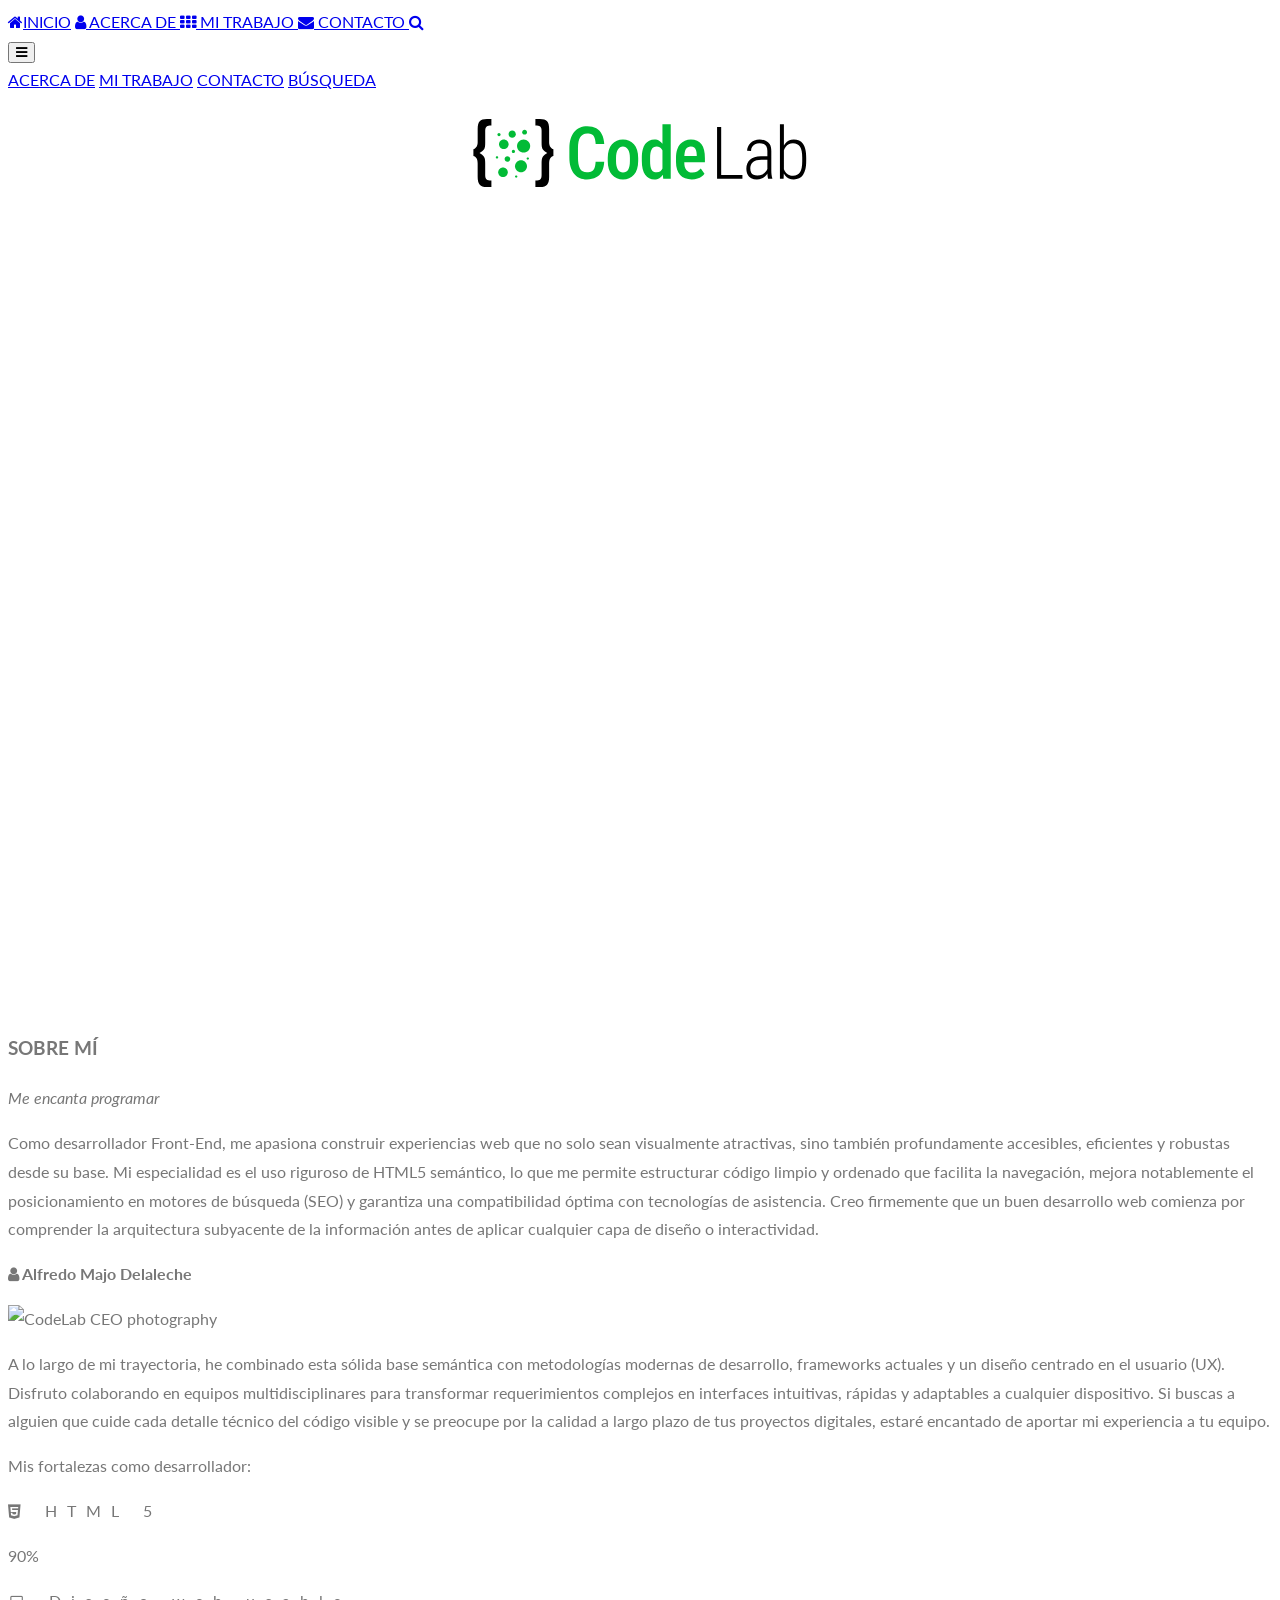
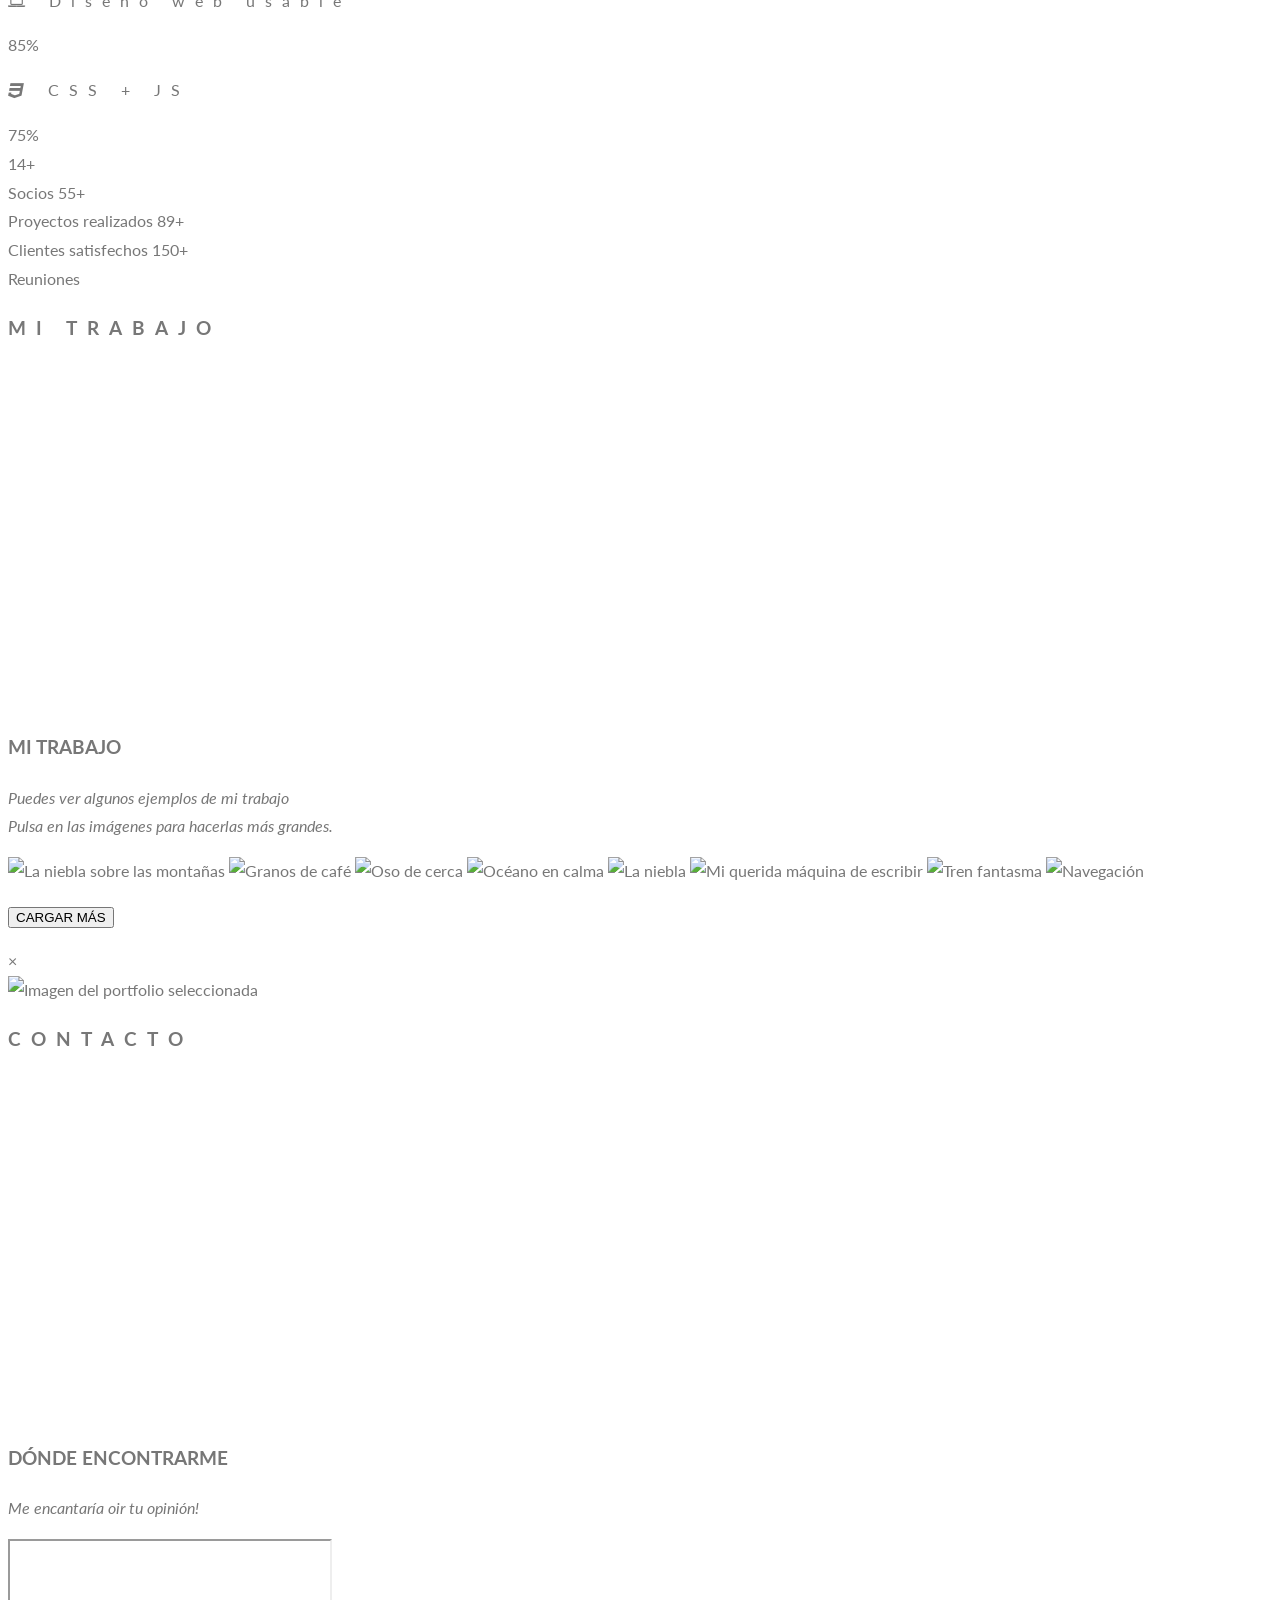
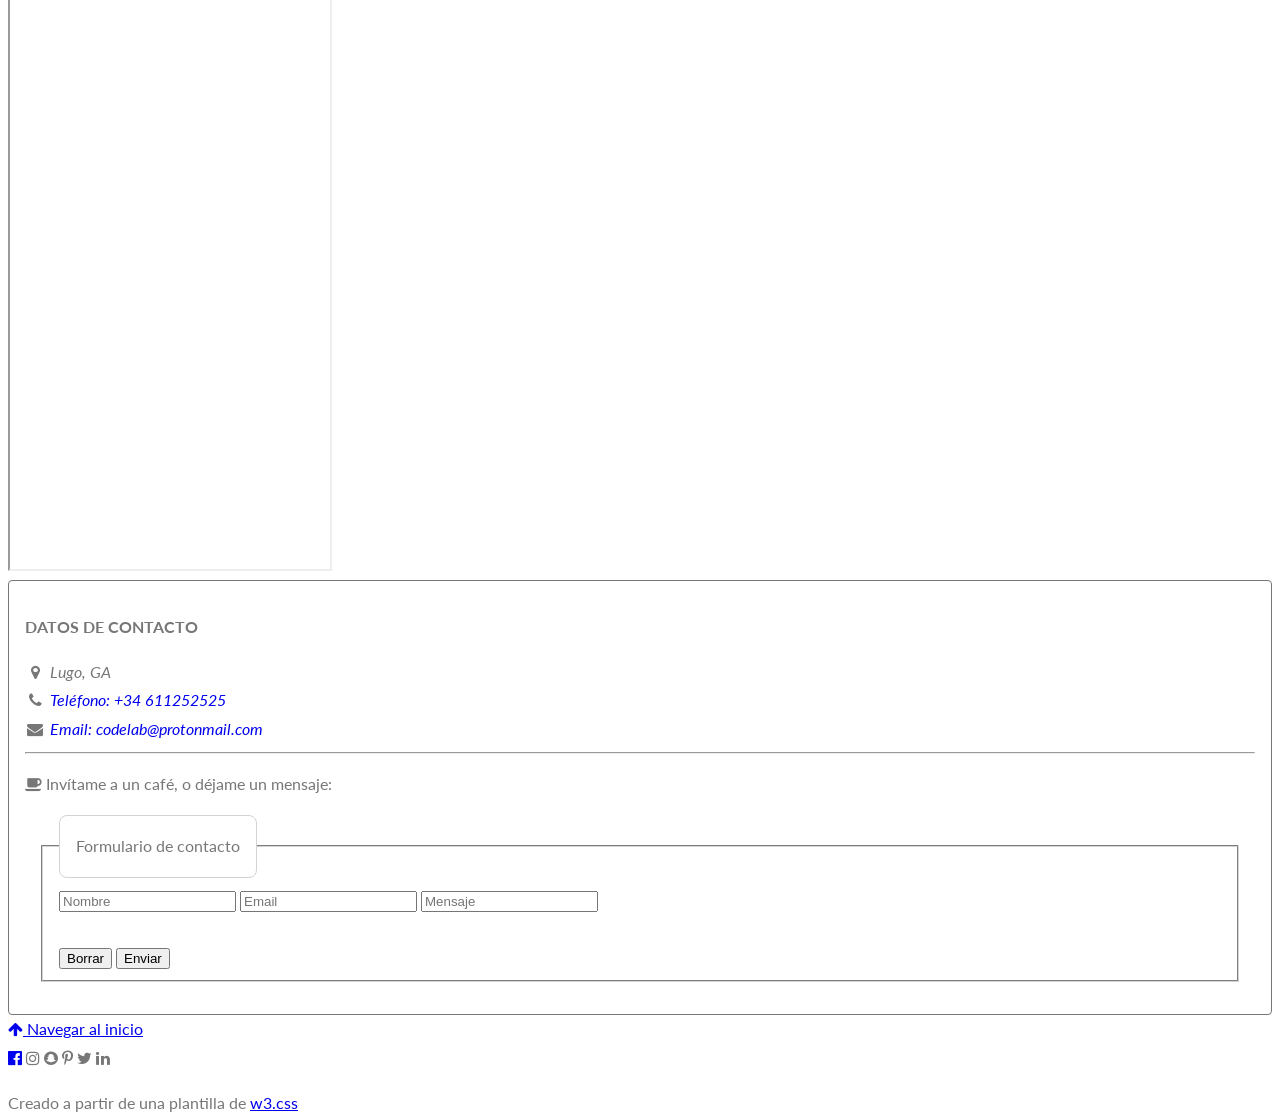
==== commit 88395b53: "adding files" ====
--- a/blog/index.html
+++ b/blog/index.html
@@ -10,18 +10,14 @@
     <link rel="stylesheet" href="https://fonts.googleapis.com/css?family=Lato">
     <link rel="stylesheet" href="https://cdnjs.cloudflare.com/ajax/libs/font-awesome/4.7.0/css/font-awesome.min.css">
     <title>CodeLab Blog</title>
-
-    <style>
-
-    </style>
 </head>
 
 <body>
     <header class="w3-top">
-        <h1 style="display: none;">CodeLab</h1>
+        <h1 class="display-none">CodeLab</h1>
         <nav class="w3-flex w3-white w3-opacity" id="myNavbar">
-            <h2 style="display: none;">Menú</h2>
-            <ul style="list-style: none; display: flex; ">
+            <h2 class="display-none">Menú</h2>
+            <ul>
                 <li><a href="#home" class="w3-button"><i class="fa fa-home"></i>INICIO</a></li>
 
                 <li><a href="#about" class="w3-button w3-hide-small">
@@ -36,12 +32,12 @@
                         <i class="fa fa-envelope"></i> CONTACTO
                     </a></li>
 
-                <li><a href="#" class="w3-button w3-hide-small w3-hover-red" style="margin-left:auto">
+                <li><a href="#" class="w3-button w3-hide-small w3-hover-red leftalign-menuitems">
                         <i class="fa fa-search"></i>
                     </a></li>
             </ul>
 
-            <button class="w3-button w3-hide-medium w3-hide-large" style="margin-left:auto" onclick="toggleFunction()"
+            <button class="w3-button w3-hide-medium w3-hide-large leftalign-menuitems" onclick="toggleFunction()"
                 title="Abrir el menú de navegación">
                 <i class="fa fa-bars"></i>
             </button>
@@ -51,8 +47,8 @@
         <!-- Navigation on small screens -->
         <div id="navDemo" class="w3-bar-block w3-white w3-hide w3-hide-large w3-hide-medium">
             <nav class="w3-flex w3-white w3-opacity">
-                <h2 style="display: none;">Menú móvil</h2>
-                <ul style="list-style: none;">
+                <h2 class="display-none">Menú móvil</h2>
+                <ul>
                     <li><a href="#about" class="w3-bar-item w3-button" onclick="toggleFunction()">ACERCA DE</a>
 
                     <li><a href="#portfolio" class="w3-bar-item w3-button" onclick="toggleFunction()">MI TRABAJO</a>
@@ -67,11 +63,11 @@
     </header>
     <main>
         <section>
-            <h2 style="display: none;">Contenido del blog de CodeLab</h2>
+            <h2 class="display-none">Contenido del blog de CodeLab</h2>
             <!-- First Parallax Image -->
             <article class="bgimg-1 w3-display-container w3-opacity-min" id="home">
 
-                <h3 class="w3-display-middle" style="white-space:nowrap">
+                <h3 class="w3-display-middle">
                     <span class="w3-center w3-padding-large w3-gray w3-xlarge w3-wide w3-animate-opacity">
                         <svg width="auto" height="80" viewBox="0 0 833 200" fill="none"
                             xmlns="http://www.w3.org/2000/svg">
@@ -137,7 +133,7 @@
                                 fill="black" />
                             <path d="M672.551 164.272V154.773H619.464V35.0168H609.166V164.272H672.551Z" fill="black" />
                         </svg>
-                        <span style="display: none;">CodeLab</span>
+                        <span class="display-none">CodeLab</span>
                     </span>
                 </h3>
             </article>
@@ -166,7 +162,7 @@
                     aplicar cualquier capa de diseño o interactividad.
                 </p>
 
-                <div class="w3-grid" style="grid-template-columns:repeat(auto-fit,minmax(300px,1fr));gap:32px">
+                <div class="w3-grid biogrid">
 
                     <div class="w3-center w3-padding-large">
 
@@ -177,8 +173,8 @@
                             </b>
                         </p>
 
-                        <img src="./assets/img/tatoo.webp" class="w3-round w3-opacity w3-hover-opacity-off"
-                            alt="CodeLab CEO photography" style="width:100%;max-width:500px">
+                        <img src="./assets/img/tatoo.webp" class="w3-round w3-opacity w3-hover-opacity-off avatar"
+                            alt="CodeLab CEO photography">
 
                     </div>
 
@@ -212,7 +208,7 @@
                 </p>
 
                 <div class="w3-light-grey">
-                    <div class="w3-container w3-padding-small w3-dark-grey w3-center" style="width:90%">90%</div>
+                    <div id="bar90" class="w3-container w3-padding-small w3-dark-grey w3-center progressbar">90%</div>
                 </div>
 
                 <p class="w3-wide">
@@ -220,7 +216,7 @@
                 </p>
 
                 <div class="w3-light-grey">
-                    <div class="w3-container w3-padding-small w3-dark-grey w3-center" style="width:85%">85%</div>
+                    <div id="bar80" class="w3-container w3-padding-small w3-dark-grey w3-center progressbar">85%</div>
                 </div>
 
                 <p class="w3-wide">
@@ -228,14 +224,13 @@
                 </p>
 
                 <div class="w3-light-grey">
-                    <div class="w3-container w3-padding-small w3-dark-grey w3-center" style="width:75%">75%</div>
+                    <div id="bar75" class="w3-container w3-padding-small w3-dark-grey w3-center progressbar">75%</div>
                 </div>
 
             </article>
 
             <!-- Statistics -->
-            <ul class="w3-grid w3-center w3-dark-grey w3-padding-16"
-                style="margin-bottom: 0px; grid-template-columns:repeat(auto-fit,minmax(150px,1fr))">
+            <ul class="w3-grid w3-center w3-dark-grey w3-padding-16 statisticsgrid">
 
                 <li class="w3-section">
                     <span class="w3-xlarge">14+</span><br>
@@ -282,32 +277,31 @@
                     </em>
                 </p>
 
-                <ul class="w3-grid w3-padding-32"
-                    style="list-style: none; grid-template-columns:repeat(auto-fit,minmax(180px,1fr));gap:16px">
-
-                    <li><img src="https://www.w3schools.com/w3images/p1.jpg" style="width:100%" onclick="onClick(this)"
-                            class="w3-hover-opacity" alt="La niebla sobre las montañas"></li>
-
-                    <li> <img src="https://www.w3schools.com/w3images/p2.jpg" style="width:100%" onclick="onClick(this)"
-                            class="w3-hover-opacity" alt="Granos de café"></li>
-
-                    <li> <img src="https://www.w3schools.com/w3images/p3.jpg" style="width:100%" onclick="onClick(this)"
-                            class="w3-hover-opacity" alt="Oso de cerca"></li>
-
-                    <li> <img src="https://www.w3schools.com/w3images/p4.jpg" style="width:100%" onclick="onClick(this)"
-                            class="w3-hover-opacity" alt="Océano en calma"></li>
-
-                    <li> <img src="https://www.w3schools.com/w3images/p5.jpg" style="width:100%" onclick="onClick(this)"
-                            class="w3-hover-opacity" alt="La niebla"></li>
-
-                    <li> <img src="https://www.w3schools.com/w3images/p6.jpg" style="width:100%" onclick="onClick(this)"
-                            class="w3-hover-opacity" alt="Mi querida máquina de escribir"></li>
-
-                    <li> <img src="https://www.w3schools.com/w3images/p7.jpg" style="width:100%" onclick="onClick(this)"
-                            class="w3-hover-opacity" alt="Tren fantasma"></li>
-
-                    <li><img src="https://www.w3schools.com/w3images/p8.jpg" style="width:100%" onclick="onClick(this)"
-                            class="w3-hover-opacity" alt="Navegación"></li>
+                <ul class="w3-grid w3-padding-32 job-columns-layout">
+
+                    <li><img src="https://www.w3schools.com/w3images/p1.jpg" onclick="onClick(this)"
+                            class="w3-hover-opacity job-img" alt="La niebla sobre las montañas"></li>
+
+                    <li> <img src="https://www.w3schools.com/w3images/p2.jpg" onclick="onClick(this)"
+                            class="w3-hover-opacity job-img" alt="Granos de café"></li>
+
+                    <li> <img src="https://www.w3schools.com/w3images/p3.jpg" onclick="onClick(this)"
+                            class="w3-hover-opacity job-img" alt="Oso de cerca"></li>
+
+                    <li> <img src="https://www.w3schools.com/w3images/p4.jpg" onclick="onClick(this)"
+                            class="w3-hover-opacity job-img" alt="Océano en calma"></li>
+
+                    <li> <img src="https://www.w3schools.com/w3images/p5.jpg" onclick="onClick(this)"
+                            class="w3-hover-opacity job-img" alt="La niebla"></li>
+
+                    <li> <img src="https://www.w3schools.com/w3images/p6.jpg" onclick="onClick(this)"
+                            class="w3-hover-opacity job-img" alt="Mi querida máquina de escribir"></li>
+
+                    <li> <img src="https://www.w3schools.com/w3images/p7.jpg" onclick="onClick(this)"
+                            class="w3-hover-opacity job-img" alt="Tren fantasma"></li>
+
+                    <li><img src="https://www.w3schools.com/w3images/p8.jpg" onclick="onClick(this)"
+                            class="w3-hover-opacity job-img" alt="Navegación"></li>
 
                 </ul>
 
@@ -356,32 +350,26 @@
                     <em>Me encantaría oir tu opinión!</em>
                 </p>
 
-                <div class="w3-grid w3-padding-32"
-                    style="grid-template-columns:repeat(auto-fit,minmax(280px,1fr));gap:32px">
-
+                <div class="w3-grid w3-padding-32 aboutgrid">
                     <div>
                         <iframe
                             src="https://www.google.com/maps/embed?pb=!1m18!1m12!1m3!1d2917.4275038200335!2d-7.559553427074774!3d43.01138811140281!2m3!1f0!2f0!3f0!3m2!1i1024!2i768!4f13.1!3m3!1m2!1s0xd31ce853f8f261d%3A0xf54d6c60e1648d55!2sRestaurante%20Campos!5e0!3m2!1ses!2ses!4v1791531749670!5m2!1ses!2ses"
-                            width="320" height="628" style="border:0;" allowfullscreen="" loading="lazy"
+                            width="320" height="628" allowfullscreen="" loading="lazy"
                             referrerpolicy="strict-origin-when-cross-origin"></iframe>
-                        <!-- <img src="./assets/img/plano-lugo.webp" class="w3-round" style="width:100%" alt="Mapa de Lugo"> -->
                     </div>
 
-                    <div
-                        style="border-style: solid; border-color: #777; border-width: .1px; border-radius: 4px; padding: 16px;">
-
+                    <div class="contactbox">
                         <p><strong>DATOS DE CONTACTO</strong></p>
-                        <hr style="margin-bottom: -10px;">
                         <address>
-                            <ul style="display: inline; list-style: none;">
+                            <ul>
                                 <li><i class="fa fa-map-marker fa-fw w3-xlarge w3-margin-right"></i>
                                     Lugo, GA<br></li>
                                 <li><i class="fa fa-phone fa-fw w3-xlarge w3-margin-right"></i>
-                                    <a style="text-decoration: none;" href="tel:+34611252525">Teléfono: +34
+                                    <a class="links" href="tel:+34611252525">Teléfono: +34
                                         611252525</a><br>
                                 </li>
                                 <li><i class="fa fa-envelope fa-fw w3-xlarge w3-margin-right"></i>
-                                    <a style="text-decoration: none;" href="mailto:codelab@protonmail.com">Email:
+                                    <a class="links" href="mailto:codelab@protonmail.com">Email:
                                         codelab@protonmail.com</a>
                                 </li>
                             </ul>
@@ -393,13 +381,10 @@
                         </p>
 
                         <form action="/action_page.php" target="_blank">
-                            <fieldset
-                                style="margin:1em; padding: 0.5em 1em; border-radius: 1px; border-color: lightgray">
-                                <legend style="padding: 1em; border: 1px solid lightgray; border-radius: 8px;">
-                                    Formulario de contacto</legend>
-
-                                <ul class="w3-grid"
-                                    style="margin-bottom: 0px; grid-template-columns:repeat(auto-fit,minmax(200px,1fr));gap:8px">
+                            <fieldset>
+                                <legend>Formulario de contacto</legend>
+
+                                <ul class="w3-grid formlist">
 
                                     <li><input class="w3-input w3-border" type="text" placeholder="Nombre" required
                                             name="Name"></li>
@@ -431,14 +416,13 @@
             Navegar al inicio
         </a>
 
-        <ul class="w3-xlarge" style="list-style: none; display:block; margin-left:-40px;">
-            <li style="display: inline;"><a href="https://www.google.com"><i
-                        class="fa fa-facebook-official w3-hover-opacity"></i></a></li>
-            <li style="display: inline;"><i class="fa fa-instagram w3-hover-opacity"></i></li>
-            <li style="display: inline;"><i class="fa fa-snapchat w3-hover-opacity"></i></li>
-            <li style="display: inline;"><i class="fa fa-pinterest-p w3-hover-opacity"></i></li>
-            <li style="display: inline;"><i class="fa fa-twitter w3-hover-opacity"></i></li>
-            <li style="display: inline;"><i class="fa fa-linkedin w3-hover-opacity"></i></li>
+        <ul class="w3-xlarge">
+            <li><a href="https://www.google.com"><i class="fa fa-facebook-official w3-hover-opacity"></i></a></li>
+            <li><i class="fa fa-instagram w3-hover-opacity"></i></li>
+            <li><i class="fa fa-snapchat w3-hover-opacity"></i></li>
+            <li><i class="fa fa-pinterest-p w3-hover-opacity"></i></li>
+            <li><i class="fa fa-twitter w3-hover-opacity"></i></li>
+            <li><i class="fa fa-linkedin w3-hover-opacity"></i></li>
         </ul>
 
         <p>
--- a/blog/assets/css/main.css
+++ b/blog/assets/css/main.css
@@ -1,65 +1,170 @@
-        body,
-        h1,
-        h2,
-        h3,
-        h4,
-        h5,
-        h6 {
-            font-family: "Lato", sans-serif;
-        }
+:root {
+    --logo-background: #777;
+    --body-fontfamily: "Lato", sans-serif;
+}
 
-        body,
-        html {
-            height: 100%;
-            color: #777;
-            line-height: 1.8;
-        }
+.display-none {
+    display: none;
+}
 
-        ul {
-            list-style: none;
-            margin-left: -40px;
-        }
+body,
+h1,
+h2,
+h3,
+h4,
+h5,
+h6 {
+    font-family: var(--body-fontfamily);
+}
 
-        /* Parallax images */
-        .bgimg-1,
-        .bgimg-2,
-        .bgimg-3 {
-            background-attachment: fixed;
-            background-position: center;
-            background-repeat: no-repeat;
-            background-size: cover;
-        }
+body,
+html {
+    height: 100%;
+    color: var(--logo-background);
+    line-height: 1.8;
+}
 
-        .bgimg-1 {
-            background-image: url('../img/html.webp');
-            min-height: 100vh;
-        }
+ul,
+ol {
+    margin: 0;
+    padding: 0;
+    list-style: none;
 
-        .bgimg-2 {
-            background-image: url('../img/html5.webp');
-            min-height: 400px;
-        }
+    li {
+        display: inline;
+        color: var(--logo-background);
+    }
+}
 
-        .bgimg-3 {
-            background-image: url('../img/vscode.webp');
-            min-height: 400px;
-        }
+img.avatar {
+    width: 100%;
+}
 
-        .w3-wide {
-            letter-spacing: 10px;
-        }
+.job-columns-layout {
+    grid-template-columns: repeat(auto-fit, minmax(180px, 1fr));
+    gap: 16px
+}
 
-        .w3-hover-opacity {
-            cursor: pointer;
-        }
+.mainmenu {
+    display: flex;
+}
 
-        /* Turn off parallax scrolling on tablets and phones */
-        @media only screen and (width-device-width:1600px) {
+.progressbar {
+    --progress: 40%;
+}
 
-            .bgimg-1,
-            .bgimg-2,
-            .bgimg-3 {
-                background-attachment: scroll;
-                min-height: 400px;
-            }
-        }+@property --progress {
+    syntax: "<percentage>";
+    inherits: false;
+    initial-value: 90%;
+}
+
+#bar90 {
+    width: 90%;
+}
+
+#bar80 {
+    width: 80%;
+}
+
+#bar75 {
+    width: 75%;
+}
+
+.leftalign-menuitems {
+    margin-left: auto;
+}
+
+.statisticsgrid {
+    margin-bottom: 0px;
+    grid-template-columns: repeat(auto-fit, minmax(150px, 1fr));
+}
+
+.aboutgrid {
+    grid-template-columns: repeat(auto-fit, minmax(280px, 1fr));
+    gap: 32px;
+}
+
+.contactbox {
+    border-style: solid;
+    border-color: #777;
+    border-width: .1px;
+    border-radius: 4px;
+    padding: 16px;
+}
+
+.links {
+    text-decoration: none;
+}
+
+fieldset {
+    margin: 1em;
+    padding: 0.5em 1em;
+    border-radius: 1px;
+    border-color: lightgray;
+}
+
+.formlist {
+    grid-template-columns: repeat(auto-fit, minmax(200px, 1fr));
+    gap: 8px;
+}
+
+legend {
+    padding: 1em;
+    border: 1px solid lightgray;
+    border-radius: 8px;
+}
+
+.biogrid {
+    grid-template-columns: repeat(auto-fit, minmax(300px, 1fr));
+    gap: 32px;
+}
+
+.bioimg {
+    width: 100%;
+    max-width: 500px;
+}
+
+/* Parallax images */
+.bgimg-1,
+.bgimg-2,
+.bgimg-3 {
+    background-attachment: fixed;
+    background-position: center;
+    background-repeat: no-repeat;
+    background-size: cover;
+}
+
+.bgimg-1 {
+    background-image: url('../img/html.webp');
+    min-height: 100vh;
+}
+
+.bgimg-2 {
+    background-image: url('../img/html5.webp');
+    min-height: 400px;
+}
+
+.bgimg-3 {
+    background-image: url('../img/vscode.webp');
+    min-height: 400px;
+}
+
+.w3-wide {
+    letter-spacing: 10px;
+}
+
+.w3-hover-opacity {
+    cursor: pointer;
+}
+
+/* Turn off parallax scrolling on tablets and phones */
+@media only screen and (width-device-width:1600px) {
+
+    .bgimg-1,
+    .bgimg-2,
+    .bgimg-3 {
+        background-attachment: scroll;
+        min-height: 400px;
+    }
+}
